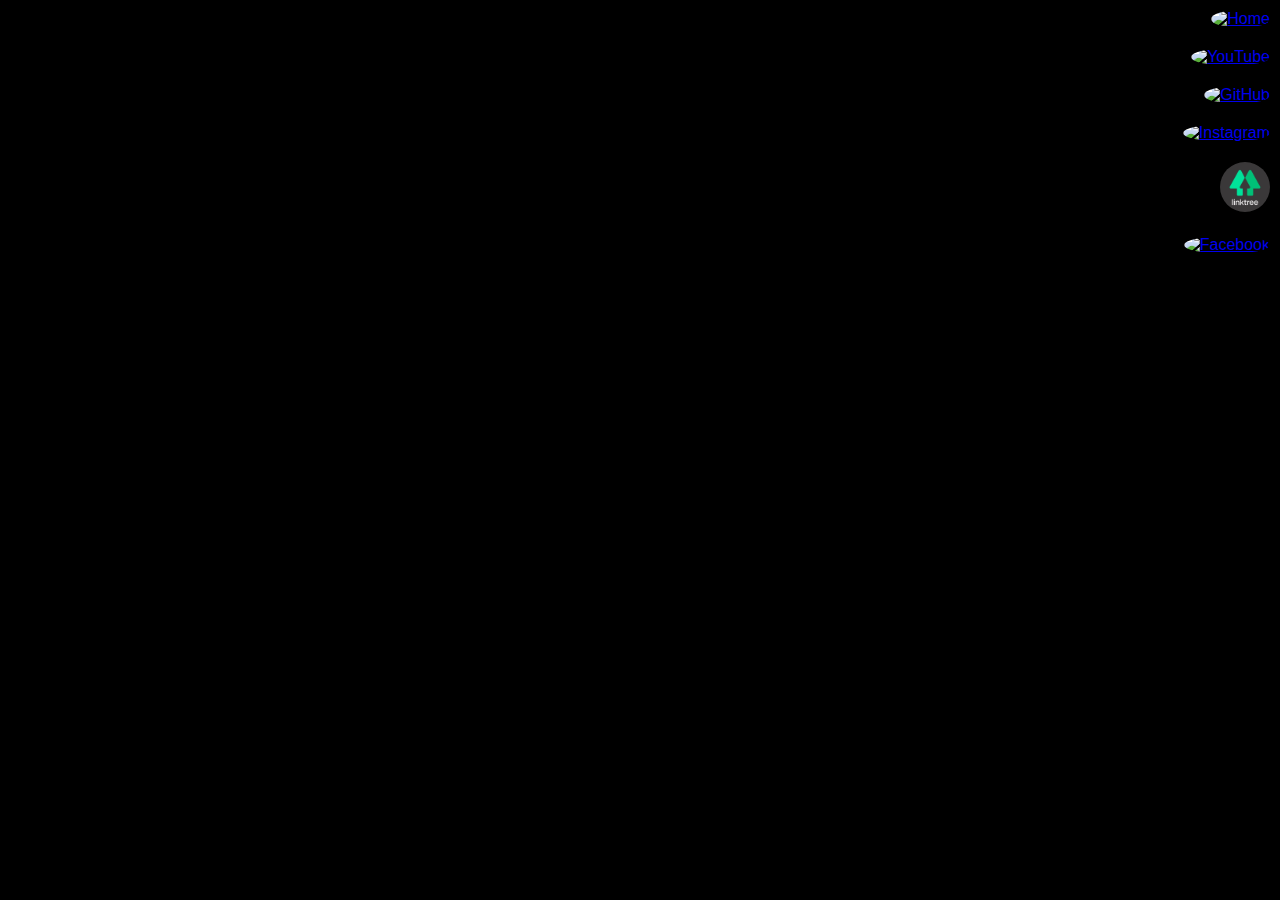
==== index.html @ 01b6176e "Botões Lateral" ====
<!DOCTYPE html>
<html lang="pt-br">
<head>
    <meta charset="UTF-8">
    <meta http-equiv="X-UA-Compatible" content="IE=edge">
    <meta name="viewport" content="width=device-width, initial-scale=1.0">
    <title>Vilaça Oficina dos Pães</title>
    <link rel="shortcut icon" href="favicon.ico" type="image/x-icon">
    <link rel="stylesheet" href="estilos/style.css">
</head>
<body>
    <main>
        <section id="telefone">
            <iframe src="home.html" name="tela" id="tela" frameborder="0">
                Seu navegador não é compatível com isso.
            </iframe>
        </section>

        <section id="redes-sociais">
            <a href="#" target="tela"><img src="imagens/logo-home.jpg" alt="Home"></a><br>
            <a href="#" target="tela"><img src="imagens/logo-youtube.jpg" alt="YouTube"></a><br>
            <a href="#" target="tela"><img src="imagens/logo-github.jpg" alt="GitHub"></a><br>
            <a href="#" target="tela"><img src="imagens/logo-instagram.jpg" alt="Instagram"></a><br>
            <a href="#" target="tela"><img src="imagens/logo-linktree.jpg" alt="LinkTree"></a><br>
            <a href="#" target="tela"><img src="imagens/logo-facebook.jpg" alt="Facebook"></a>
        </section>


    </main>

</body>
</html>
---- estilos/style.css ----
@charset "utf-8";

* {
    margin: 0px;
    padding: 0px;
    font-family: Arial, Helvetica, sans-serif;
}

html, body {
    height: 100vh;
    width: 100vw;
    background-color: black;
}
body {
    background: url('../imagens/fundo-madeira-vop.jpg') no-repeat top center;
    background-size: cover;
    background-attachment: fixed;
}

main {
    height: 100vh;
    position: relative;
}

section#telefone {
    position: absolute;
    top: 50%;
    left: 50%;
    transform: translate(-50%, -50%);
    height: 627px;
    width: 311px;
    background: url('../imagens/frame-iphone.png') no-repeat;
}

iframe#tela {
    position: relative;
    top: 80px;
    left: 22px;
    width: 267px;
    height: 471px;
}

section#redes-sociais {
    text-align: right;
}

section#redes-sociais img {
    width: 50px;
    margin: 10px;
    border-radius: 50%;
    box-shadow: 2px 2px 5px rgba(0, 0, 0, 0.381);
    box-sizing: border-box;
}

section#redes-sociais img:hover {
    border: 1px solid rgba(255, 255, 255, 0.559);
    transform: translate(-3px, -3px);
    box-shadow: 5px 5px 10px rgba(0, 0, 0, 0.603);
    transition: transform 0.2s;
    
}
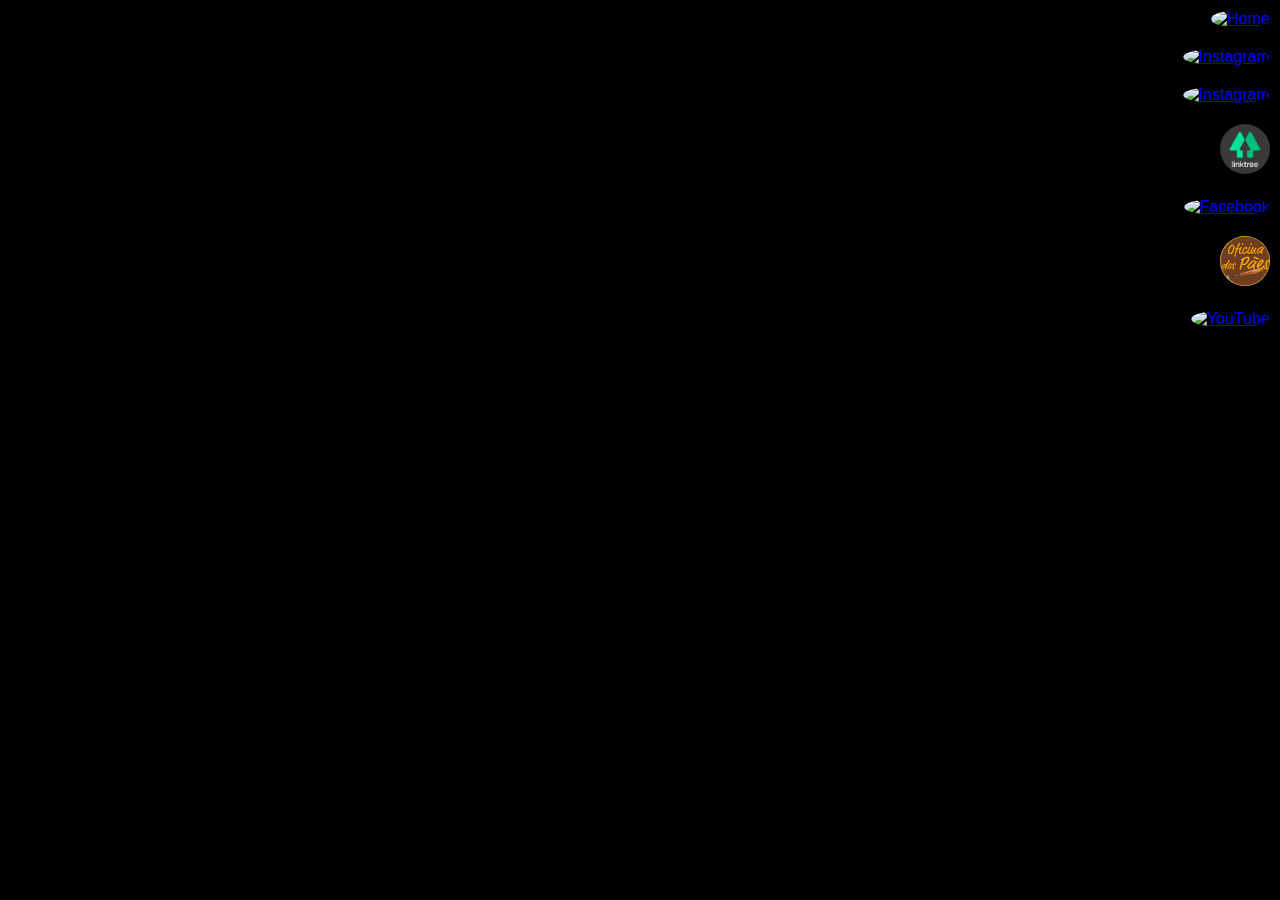
==== commit d3a4373c: "Links Redes Sociais" ====
--- a/index.html
+++ b/index.html
@@ -17,12 +17,19 @@
         </section>
 
         <section id="redes-sociais">
-            <a href="#" target="tela"><img src="imagens/logo-home.jpg" alt="Home"></a><br>
+            <a href="home.html" target="tela"><img src="imagens/logo-home.jpg" alt="Home"></a><br>
+
+            <a href="#" target="tela"><img src="imagens/logo-instagram.jpg" alt="Instagram"></a><br>
+
+            <a href="#" target="tela"><img src="imagens/logo-facebook.jpg" alt="Instagram"></a><br>
+
+            <a href="#" target="tela"><img src="imagens/logo-linktree.jpg" alt="LinkTree"></a><br>
+
+            <a href="#" target="tela"><img src="imagens/logo-facebook.jpg" alt="Facebook"></a><br>
+            
+            <a href="#" target="tela"><img src="imagens/logo-vop.jpg" alt="GitHub"></a><br>
+
             <a href="#" target="tela"><img src="imagens/logo-youtube.jpg" alt="YouTube"></a><br>
-            <a href="#" target="tela"><img src="imagens/logo-github.jpg" alt="GitHub"></a><br>
-            <a href="#" target="tela"><img src="imagens/logo-instagram.jpg" alt="Instagram"></a><br>
-            <a href="#" target="tela"><img src="imagens/logo-linktree.jpg" alt="LinkTree"></a><br>
-            <a href="#" target="tela"><img src="imagens/logo-facebook.jpg" alt="Facebook"></a>
         </section>
 
 
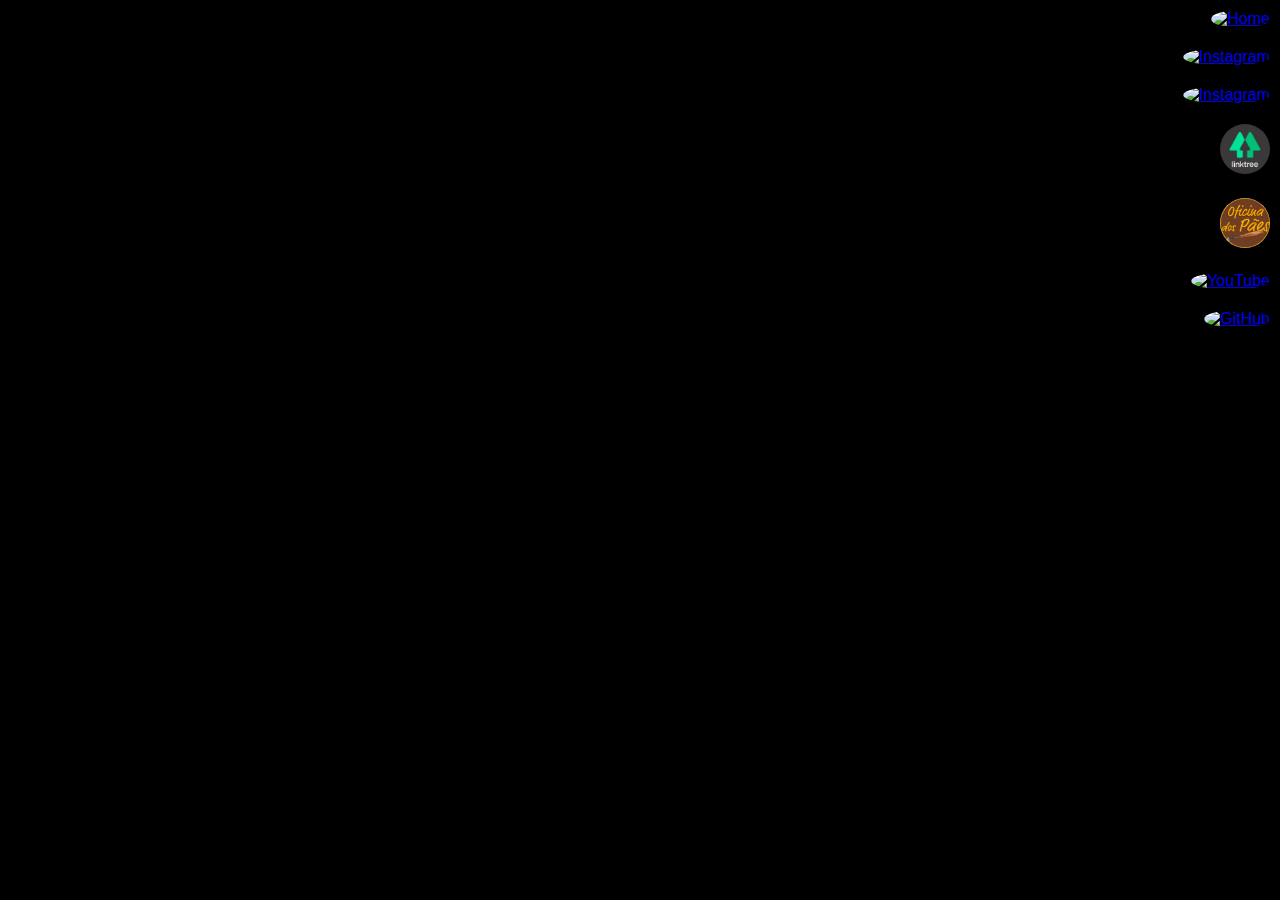
==== commit 6136a6a1: "Telas Acesso" ====
--- a/index.html
+++ b/index.html
@@ -19,17 +19,17 @@
         <section id="redes-sociais">
             <a href="home.html" target="tela"><img src="imagens/logo-home.jpg" alt="Home"></a><br>
 
-            <a href="#" target="tela"><img src="imagens/logo-instagram.jpg" alt="Instagram"></a><br>
+            <a href="instragram.html" target="tela"><img src="imagens/logo-instagram.jpg" alt="Instagram"></a><br>
 
             <a href="#" target="tela"><img src="imagens/logo-facebook.jpg" alt="Instagram"></a><br>
 
             <a href="#" target="tela"><img src="imagens/logo-linktree.jpg" alt="LinkTree"></a><br>
 
-            <a href="#" target="tela"><img src="imagens/logo-facebook.jpg" alt="Facebook"></a><br>
-            
+           
             <a href="#" target="tela"><img src="imagens/logo-vop.jpg" alt="GitHub"></a><br>
 
-            <a href="#" target="tela"><img src="imagens/logo-youtube.jpg" alt="YouTube"></a><br>
+            <a href="youtube.html" target="tela"><img src="imagens/logo-youtube.jpg" alt="YouTube"></a><br>
+            <a href="github.html" target="tela"><img src="imagens/logo-github.jpg" alt="GitHub"></a><br>
         </section>
 
 
